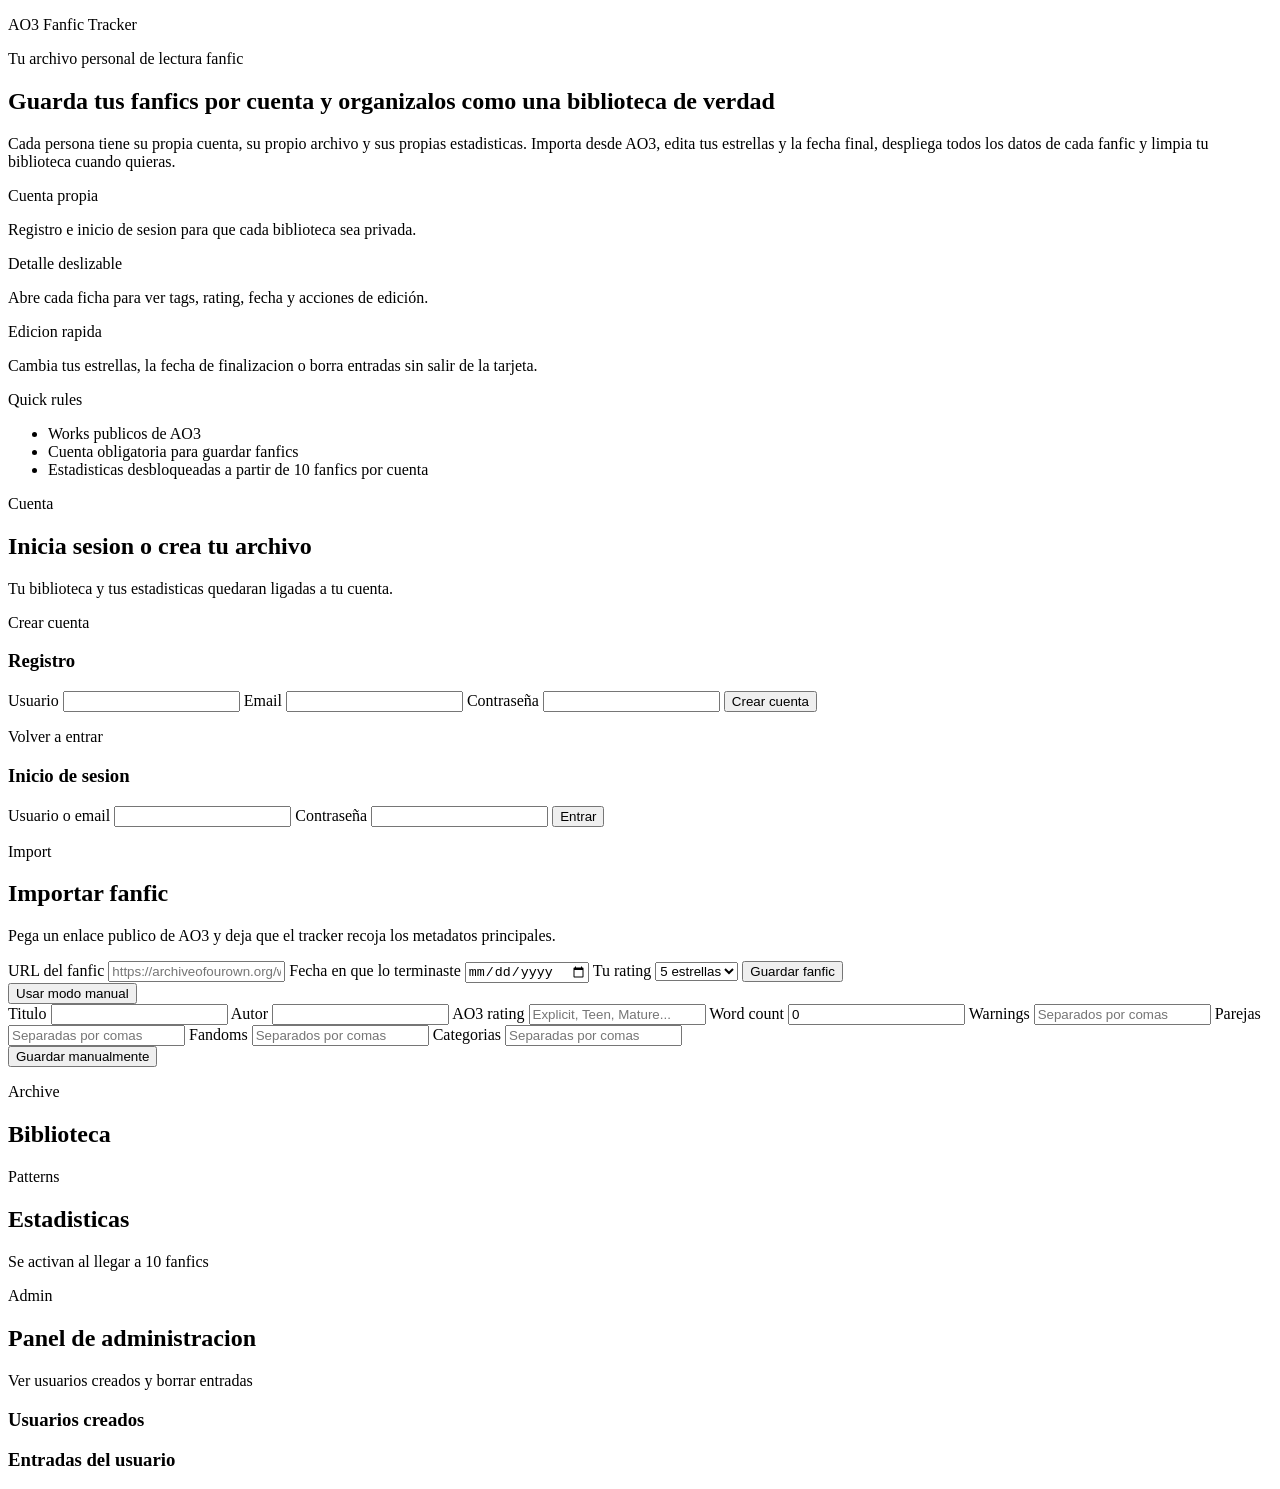
==== src/main/webapp/index.html @ 7736e344 "importacion manual" ====
<!DOCTYPE html>
<html lang="es">
<head>
    <meta charset="UTF-8">
    <meta name="viewport" content="width=device-width, initial-scale=1.0">
    <title>AO3 Fanfic Tracker</title>
    <link rel="preconnect" href="https://fonts.googleapis.com">
    <link rel="preconnect" href="https://fonts.gstatic.com" crossorigin>
    <link href="https://fonts.googleapis.com/css2?family=Cormorant+Garamond:wght@500;600;700&family=Inter:wght@400;500;600;700&display=swap" rel="stylesheet">
    <link rel="stylesheet" href="/css/estilos.css?v=14">
    <script src="/js/app.js?v=12" defer></script>
</head>
<body>
    <div class="page-glow page-glow--left"></div>
    <div class="page-glow page-glow--right"></div>

    <main class="layout">
        <nav class="topbar shell">
            <div class="topbar__brand">
                <span class="topbar__dot"></span>
                <div>
                    <p class="eyebrow">AO3 Fanfic Tracker</p>
                    <p class="topbar__sub">Tu archivo personal de lectura fanfic</p>
                </div>
            </div>
            <div id="authStatus" class="topbar__session"></div>
        </nav>

        <section class="hero shell" id="heroSection">
            <div class="hero-copy">
                <h1>Guarda tus fanfics por cuenta y organizalos como una biblioteca de verdad</h1>
                <p class="intro">
                    Cada persona tiene su propia cuenta, su propio archivo y sus propias estadisticas.
                    Importa desde AO3, edita tus estrellas y la fecha final, despliega todos los datos
                    de cada fanfic y limpia tu biblioteca cuando quieras.
                </p>

                <div class="hero-highlights">
                    <article class="highlight-card">
                        <p class="highlight-card__label">Cuenta propia</p>
                        <p class="highlight-card__text">Registro e inicio de sesion para que cada biblioteca sea privada.</p>
                    </article>
                    <article class="highlight-card">
                        <p class="highlight-card__label">Detalle deslizable</p>
                        <p class="highlight-card__text">Abre cada ficha para ver tags, rating, fecha y acciones de edición.</p>
                    </article>
                    <article class="highlight-card">
                        <p class="highlight-card__label">Edicion rapida</p>
                        <p class="highlight-card__text">Cambia tus estrellas, la fecha de finalizacion o borra entradas sin salir de la tarjeta.</p>
                    </article>
                </div>
            </div>

            <aside class="hero-note">
                <p class="hero-note__title">Quick rules</p>
                <ul>
                    <li>Works publicos de AO3</li>
                    <li>Cuenta obligatoria para guardar fanfics</li>
                    <li>Estadisticas desbloqueadas a partir de 10 fanfics por cuenta</li>
                </ul>
            </aside>
        </section>

        <section class="auth-shell shell" id="authSection">
            <div class="auth-shell__heading">
                <div>
                    <p class="section-label">Cuenta</p>
                    <h2>Inicia sesion o crea tu archivo</h2>
                </div>
                <p class="panel-copy">Tu biblioteca y tus estadisticas quedaran ligadas a tu cuenta.</p>
            </div>

            <div class="auth-grid">
                <article class="auth-card">
                    <p class="auth-card__eyebrow">Crear cuenta</p>
                    <h3>Registro</h3>
                    <form id="registerForm" class="auth-form">
                        <label class="campo">
                            <span>Usuario</span>
                            <input type="text" id="registerUsername" autocomplete="username" required>
                        </label>
                        <label class="campo">
                            <span>Email</span>
                            <input type="email" id="registerEmail" autocomplete="email" required>
                        </label>
                        <label class="campo">
                            <span>Contraseña</span>
                            <input type="password" id="registerPassword" autocomplete="new-password" required>
                        </label>
                        <button class="boton-principal" type="submit">Crear cuenta</button>
                    </form>
                </article>

                <article class="auth-card">
                    <p class="auth-card__eyebrow">Volver a entrar</p>
                    <h3>Inicio de sesion</h3>
                    <form id="loginForm" class="auth-form">
                        <label class="campo">
                            <span>Usuario o email</span>
                            <input type="text" id="loginIdentifier" autocomplete="username" required>
                        </label>
                        <label class="campo">
                            <span>Contraseña</span>
                            <input type="password" id="loginPassword" autocomplete="current-password" required>
                        </label>
                        <button class="boton-secundario" type="submit">Entrar</button>
                    </form>
                </article>
            </div>

            <div id="authEstado" class="estado estado--auth"></div>
        </section>

        <div id="appSection" class="app-section hidden">
            <section class="panel shell" id="importar">
                <div class="panel-heading">
                    <div>
                        <p class="section-label">Import</p>
                        <h2>Importar fanfic</h2>
                    </div>
                    <p class="panel-copy">Pega un enlace publico de AO3 y deja que el tracker recoja los metadatos principales.</p>
                </div>

                <form id="formFanfic" class="grid-form">
                    <label class="campo campo-grande">
                        <span>URL del fanfic</span>
                        <input type="url" id="url" placeholder="https://archiveofourown.org/works/12345678" required>
                    </label>

                    <label class="campo">
                        <span>Fecha en que lo terminaste</span>
                        <input type="date" id="finishedDate" required>
                    </label>

                    <label class="campo">
                        <span>Tu rating</span>
                        <select id="userStars" required>
                            <option value="5">5 estrellas</option>
                            <option value="4">4 estrellas</option>
                            <option value="3">3 estrellas</option>
                            <option value="2">2 estrellas</option>
                            <option value="1">1 estrella</option>
                        </select>
                    </label>

                    <button class="boton-principal" type="submit">Guardar fanfic</button>
                </form>

                <div id="estado" class="estado"></div>

                <div class="manual-import">
                    <button id="toggleManualImport" class="boton-ghost" type="button">Usar modo manual</button>

                    <form id="manualForm" class="manual-form hidden">
                        <div class="manual-form__grid">
                            <label class="campo">
                                <span>Titulo</span>
                                <input type="text" id="manualTitulo" required>
                            </label>

                            <label class="campo">
                                <span>Autor</span>
                                <input type="text" id="manualAutor" required>
                            </label>

                            <label class="campo">
                                <span>AO3 rating</span>
                                <input type="text" id="manualAo3Rating" placeholder="Explicit, Teen, Mature..." required>
                            </label>

                            <label class="campo">
                                <span>Word count</span>
                                <input type="number" id="manualWordCount" min="0" value="0" required>
                            </label>

                            <label class="campo campo-grande">
                                <span>Warnings</span>
                                <input type="text" id="manualWarnings" placeholder="Separados por comas">
                            </label>

                            <label class="campo campo-grande">
                                <span>Parejas</span>
                                <input type="text" id="manualRelationships" placeholder="Separadas por comas">
                            </label>

                            <label class="campo campo-grande">
                                <span>Fandoms</span>
                                <input type="text" id="manualFandoms" placeholder="Separados por comas">
                            </label>

                            <label class="campo campo-grande">
                                <span>Categorias</span>
                                <input type="text" id="manualCategories" placeholder="Separadas por comas">
                            </label>
                        </div>

                        <button class="boton-principal" type="submit">Guardar manualmente</button>
                    </form>
                </div>
            </section>

            <section class="panel shell" id="biblioteca">
                <div class="cabecera-seccion">
                    <div>
                        <p class="section-label">Archive</p>
                        <h2>Biblioteca</h2>
                    </div>
                    <p id="contadorFanfics" class="contador"></p>
                </div>
                <div id="listaFanfics" class="lista-fanfics"></div>
                <div id="paginacionFanfics" class="paginacion-fanfics"></div>
            </section>

            <section class="panel shell" id="estadisticas">
                <div class="cabecera-seccion">
                    <div>
                        <p class="section-label">Patterns</p>
                        <h2>Estadisticas</h2>
                    </div>
                    <p class="contador">Se activan al llegar a 10 fanfics</p>
                </div>
                <div id="stats" class="stats"></div>
            </section>

            <section class="panel shell hidden" id="adminSection">
                <div class="cabecera-seccion">
                    <div>
                        <p class="section-label">Admin</p>
                        <h2>Panel de administracion</h2>
                    </div>
                    <p class="contador">Ver usuarios creados y borrar entradas</p>
                </div>

                <div class="admin-grid">
                    <article class="admin-card">
                        <h3>Usuarios creados</h3>
                        <div id="adminUsers" class="admin-list"></div>
                    </article>

                    <article class="admin-card">
                        <h3 id="adminFanficsTitle">Entradas del usuario</h3>
                        <div id="adminFanfics" class="admin-list"></div>
                    </article>
                </div>

                <div id="adminEstado" class="estado"></div>
            </section>
        </div>
    </main>

    
</body>
</html>
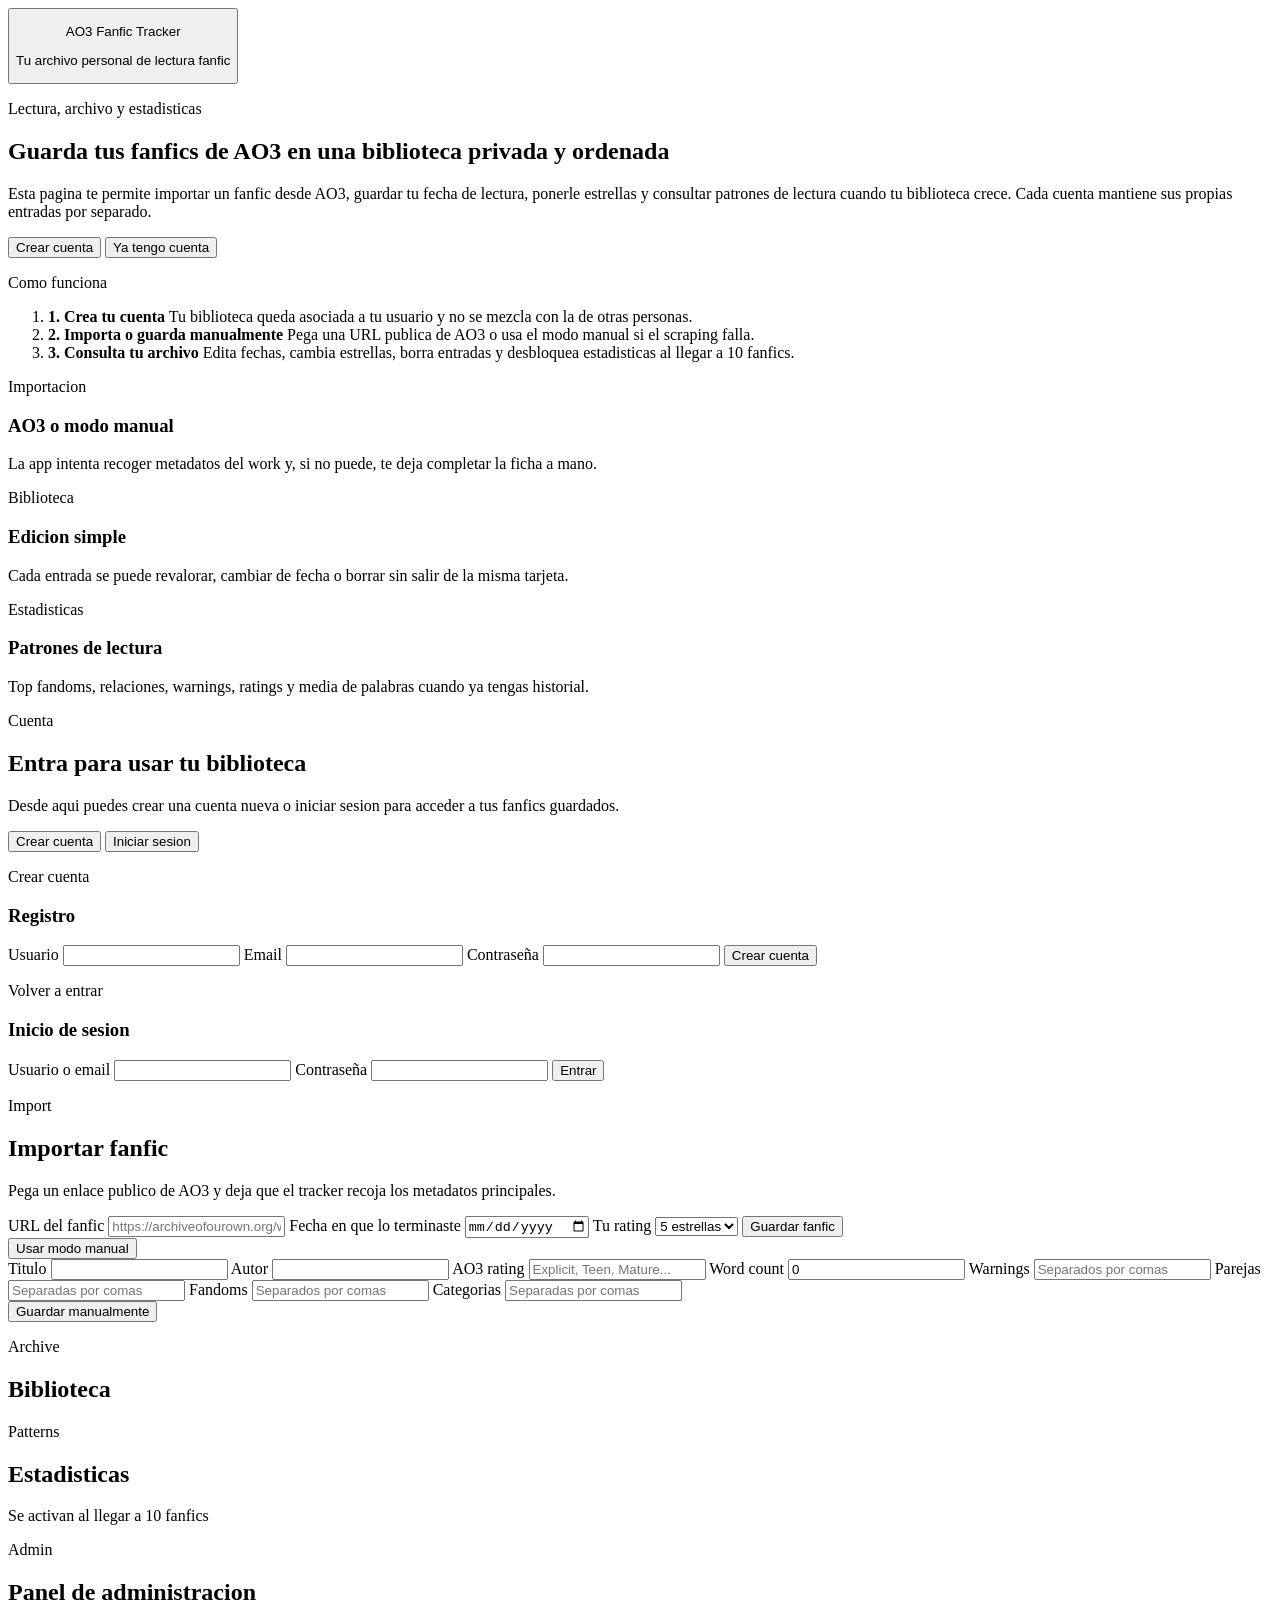
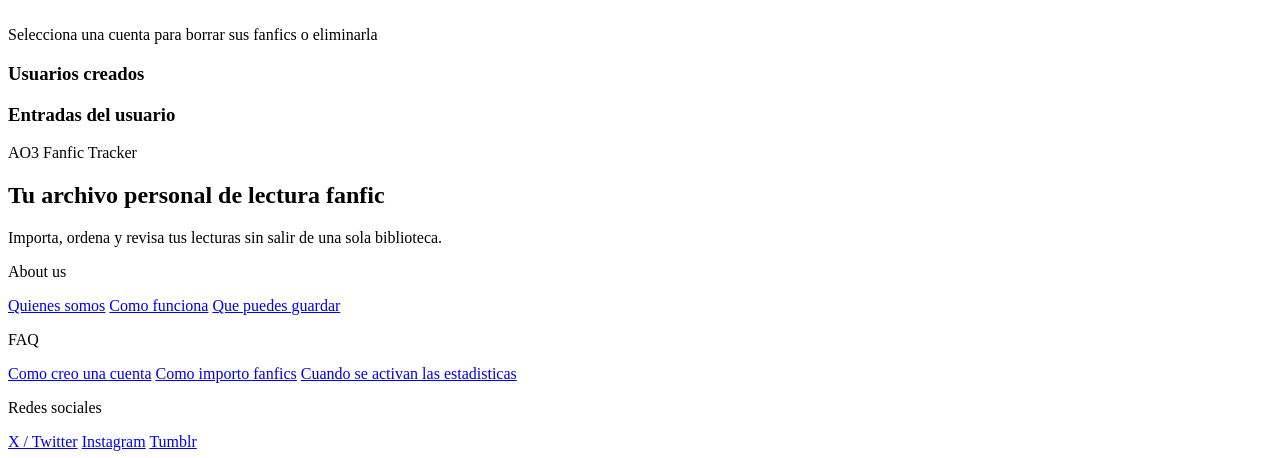
==== commit 01594467: "footer" ====
--- a/src/main/webapp/index.html
+++ b/src/main/webapp/index.html
@@ -7,8 +7,8 @@
     <link rel="preconnect" href="https://fonts.googleapis.com">
     <link rel="preconnect" href="https://fonts.gstatic.com" crossorigin>
     <link href="https://fonts.googleapis.com/css2?family=Cormorant+Garamond:wght@500;600;700&family=Inter:wght@400;500;600;700&display=swap" rel="stylesheet">
-    <link rel="stylesheet" href="/css/estilos.css?v=14">
-    <script src="/js/app.js?v=12" defer></script>
+    <link rel="stylesheet" href="/css/estilos.css?v=20">
+    <script src="/js/app.js?v=19" defer></script>
 </head>
 <body>
     <div class="page-glow page-glow--left"></div>
@@ -16,62 +16,86 @@
 
     <main class="layout">
         <nav class="topbar shell">
-            <div class="topbar__brand">
+            <button class="topbar__brand topbar__brand-button" type="button" data-action="open-home">
                 <span class="topbar__dot"></span>
                 <div>
                     <p class="eyebrow">AO3 Fanfic Tracker</p>
                     <p class="topbar__sub">Tu archivo personal de lectura fanfic</p>
                 </div>
-            </div>
+            </button>
             <div id="authStatus" class="topbar__session"></div>
         </nav>
 
-        <section class="hero shell" id="heroSection">
-            <div class="hero-copy">
-                <h1>Guarda tus fanfics por cuenta y organizalos como una biblioteca de verdad</h1>
-                <p class="intro">
-                    Cada persona tiene su propia cuenta, su propio archivo y sus propias estadisticas.
-                    Importa desde AO3, edita tus estrellas y la fecha final, despliega todos los datos
-                    de cada fanfic y limpia tu biblioteca cuando quieras.
-                </p>
-
-                <div class="hero-highlights">
-                    <article class="highlight-card">
-                        <p class="highlight-card__label">Cuenta propia</p>
-                        <p class="highlight-card__text">Registro e inicio de sesion para que cada biblioteca sea privada.</p>
-                    </article>
-                    <article class="highlight-card">
-                        <p class="highlight-card__label">Detalle deslizable</p>
-                        <p class="highlight-card__text">Abre cada ficha para ver tags, rating, fecha y acciones de edición.</p>
-                    </article>
-                    <article class="highlight-card">
-                        <p class="highlight-card__label">Edicion rapida</p>
-                        <p class="highlight-card__text">Cambia tus estrellas, la fecha de finalizacion o borra entradas sin salir de la tarjeta.</p>
-                    </article>
-                </div>
-            </div>
-
-            <aside class="hero-note">
-                <p class="hero-note__title">Quick rules</p>
-                <ul>
-                    <li>Works publicos de AO3</li>
-                    <li>Cuenta obligatoria para guardar fanfics</li>
-                    <li>Estadisticas desbloqueadas a partir de 10 fanfics por cuenta</li>
-                </ul>
-            </aside>
+        <section class="hero shell" id="inicio">
+            <div class="hero__content">
+                <div class="hero__copy">
+                    <p class="archive-kicker">Lectura, archivo y estadisticas</p>
+                    <h1>Guarda tus fanfics de AO3 en una biblioteca privada y ordenada</h1>
+                    <p class="intro">
+                        Esta pagina te permite importar un fanfic desde AO3, guardar tu fecha de lectura, ponerle
+                        estrellas y consultar patrones de lectura cuando tu biblioteca crece. Cada cuenta mantiene sus
+                        propias entradas por separado.
+                    </p>
+                    <div class="hero__actions">
+                        <button class="boton-principal" type="button" data-action="open-auth-register">Crear cuenta</button>
+                        <button class="boton-ghost" type="button" data-action="open-auth-login">Ya tengo cuenta</button>
+                    </div>
+                </div>
+
+                <aside class="hero__panel">
+                    <p class="hero__panel-eyebrow">Como funciona</p>
+                    <ol class="hero__steps">
+                        <li>
+                            <strong>1. Crea tu cuenta</strong>
+                            <span>Tu biblioteca queda asociada a tu usuario y no se mezcla con la de otras personas.</span>
+                        </li>
+                        <li>
+                            <strong>2. Importa o guarda manualmente</strong>
+                            <span>Pega una URL publica de AO3 o usa el modo manual si el scraping falla.</span>
+                        </li>
+                        <li>
+                            <strong>3. Consulta tu archivo</strong>
+                            <span>Edita fechas, cambia estrellas, borra entradas y desbloquea estadisticas al llegar a 10 fanfics.</span>
+                        </li>
+                    </ol>
+                </aside>
+            </div>
+
+            <div class="hero__highlights">
+                <article class="highlight-card">
+                    <p class="auth-card__eyebrow">Importacion</p>
+                    <h3>AO3 o modo manual</h3>
+                    <p class="panel-copy">La app intenta recoger metadatos del work y, si no puede, te deja completar la ficha a mano.</p>
+                </article>
+                <article class="highlight-card">
+                    <p class="auth-card__eyebrow">Biblioteca</p>
+                    <h3>Edicion simple</h3>
+                    <p class="panel-copy">Cada entrada se puede revalorar, cambiar de fecha o borrar sin salir de la misma tarjeta.</p>
+                </article>
+                <article class="highlight-card">
+                    <p class="auth-card__eyebrow">Estadisticas</p>
+                    <h3>Patrones de lectura</h3>
+                    <p class="panel-copy">Top fandoms, relaciones, warnings, ratings y media de palabras cuando ya tengas historial.</p>
+                </article>
+            </div>
         </section>
 
         <section class="auth-shell shell" id="authSection">
             <div class="auth-shell__heading">
-                <div>
-                    <p class="section-label">Cuenta</p>
-                    <h2>Inicia sesion o crea tu archivo</h2>
-                </div>
-                <p class="panel-copy">Tu biblioteca y tus estadisticas quedaran ligadas a tu cuenta.</p>
-            </div>
-
-            <div class="auth-grid">
-                <article class="auth-card">
+                <p class="archive-kicker">Cuenta</p>
+                <h2>Entra para usar tu biblioteca</h2>
+                <p class="intro">
+                    Desde aqui puedes crear una cuenta nueva o iniciar sesion para acceder a tus fanfics guardados.
+                </p>
+            </div>
+
+            <div class="auth-switch" role="tablist" aria-label="Cambiar entre registro e inicio de sesion">
+                <button class="auth-switch__button is-active" type="button" id="showRegisterButton" data-auth-view="register" aria-selected="true">Crear cuenta</button>
+                <button class="auth-switch__button" type="button" id="showLoginButton" data-auth-view="login" aria-selected="false">Iniciar sesion</button>
+            </div>
+
+            <div class="auth-grid auth-grid--single">
+                <article class="auth-card" id="registerCard">
                     <p class="auth-card__eyebrow">Crear cuenta</p>
                     <h3>Registro</h3>
                     <form id="registerForm" class="auth-form">
@@ -91,7 +115,7 @@
                     </form>
                 </article>
 
-                <article class="auth-card">
+                <article class="auth-card hidden" id="loginCard">
                     <p class="auth-card__eyebrow">Volver a entrar</p>
                     <h3>Inicio de sesion</h3>
                     <form id="loginForm" class="auth-form">
@@ -108,7 +132,7 @@
                 </article>
             </div>
 
-            <div id="authEstado" class="estado estado--auth"></div>
+            <div id="authEstado" class="estado estado--auth" role="status" aria-live="polite" aria-atomic="true"></div>
         </section>
 
         <div id="appSection" class="app-section hidden">
@@ -146,10 +170,10 @@
                     <button class="boton-principal" type="submit">Guardar fanfic</button>
                 </form>
 
-                <div id="estado" class="estado"></div>
+                <div id="estado" class="estado" role="status" aria-live="polite" aria-atomic="true"></div>
 
                 <div class="manual-import">
-                    <button id="toggleManualImport" class="boton-ghost" type="button">Usar modo manual</button>
+                    <button id="toggleManualImport" class="boton-ghost" type="button" aria-expanded="false">Usar modo manual</button>
 
                     <form id="manualForm" class="manual-form hidden">
                         <div class="manual-form__grid">
@@ -228,7 +252,7 @@
                         <p class="section-label">Admin</p>
                         <h2>Panel de administracion</h2>
                     </div>
-                    <p class="contador">Ver usuarios creados y borrar entradas</p>
+                    <p class="contador">Selecciona una cuenta para borrar sus fanfics o eliminarla</p>
                 </div>
 
                 <div class="admin-grid">
@@ -238,16 +262,48 @@
                     </article>
 
                     <article class="admin-card">
-                        <h3 id="adminFanficsTitle">Entradas del usuario</h3>
+                        <div class="admin-card__header">
+                            <h3 id="adminFanficsTitle">Entradas del usuario</h3>
+                            <div id="adminSelectedActions" class="admin-card__actions"></div>
+                        </div>
                         <div id="adminFanfics" class="admin-list"></div>
                     </article>
                 </div>
 
-                <div id="adminEstado" class="estado"></div>
+                <div id="adminEstado" class="estado" role="status" aria-live="polite" aria-atomic="true"></div>
             </section>
         </div>
+
+        <footer class="footer shell">
+            <div class="footer__brand">
+                <p class="archive-kicker">AO3 Fanfic Tracker</p>
+                <h2 class="footer__title">Tu archivo personal de lectura fanfic</h2>
+                <p class="footer__text">
+                    Importa, ordena y revisa tus lecturas sin salir de una sola biblioteca.
+                </p>
+            </div>
+
+            <div class="footer__group">
+                <p class="footer__heading">About us</p>
+                <a class="footer__link" href="#inicio">Quienes somos</a>
+                <a class="footer__link" href="#biblioteca">Como funciona</a>
+                <a class="footer__link" href="#estadisticas">Que puedes guardar</a>
+            </div>
+
+            <div class="footer__group">
+                <p class="footer__heading">FAQ</p>
+                <a class="footer__link" href="#authSection">Como creo una cuenta</a>
+                <a class="footer__link" href="#importar">Como importo fanfics</a>
+                <a class="footer__link" href="#estadisticas">Cuando se activan las estadisticas</a>
+            </div>
+
+            <div class="footer__group">
+                <p class="footer__heading">Redes sociales</p>
+                <a class="footer__link" href="https://x.com" target="_blank" rel="noopener noreferrer">X / Twitter</a>
+                <a class="footer__link" href="https://www.instagram.com" target="_blank" rel="noopener noreferrer">Instagram</a>
+                <a class="footer__link" href="https://www.tumblr.com" target="_blank" rel="noopener noreferrer">Tumblr</a>
+            </div>
+        </footer>
     </main>
-
-    
 </body>
 </html>
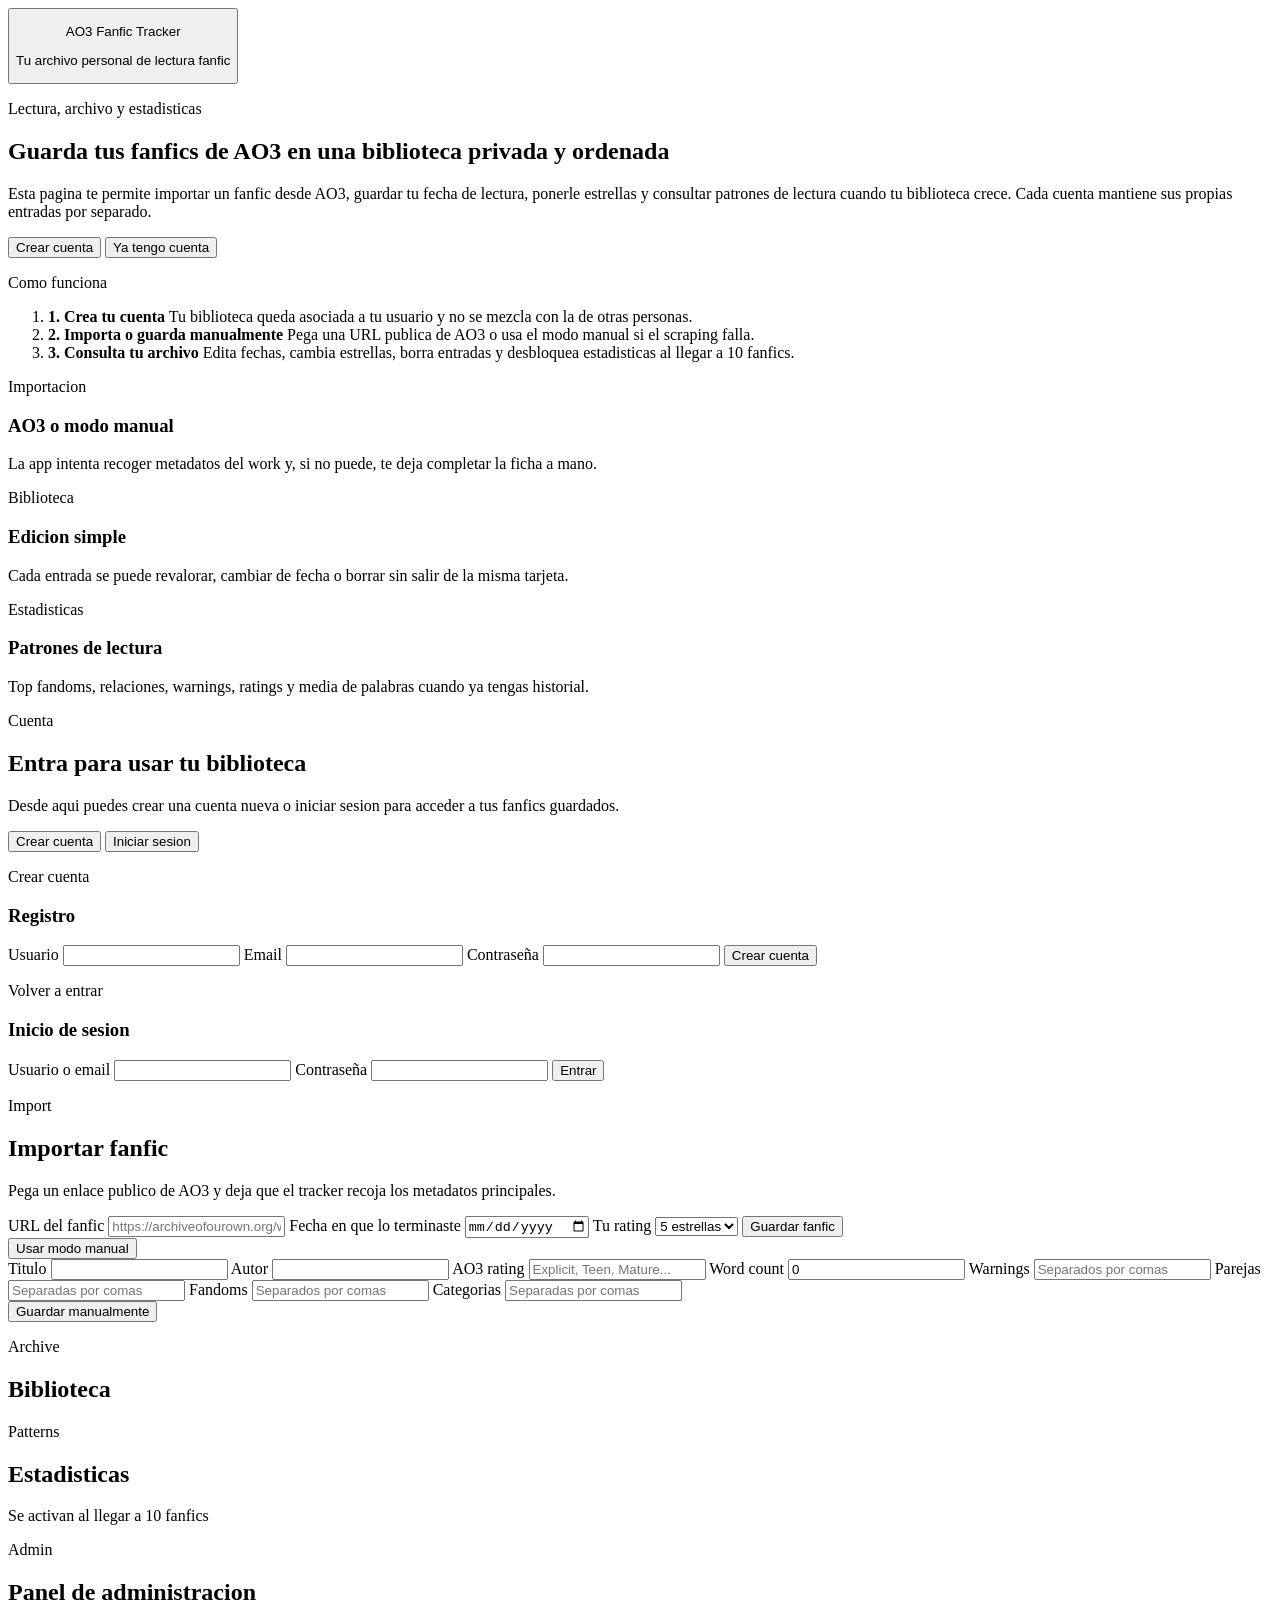
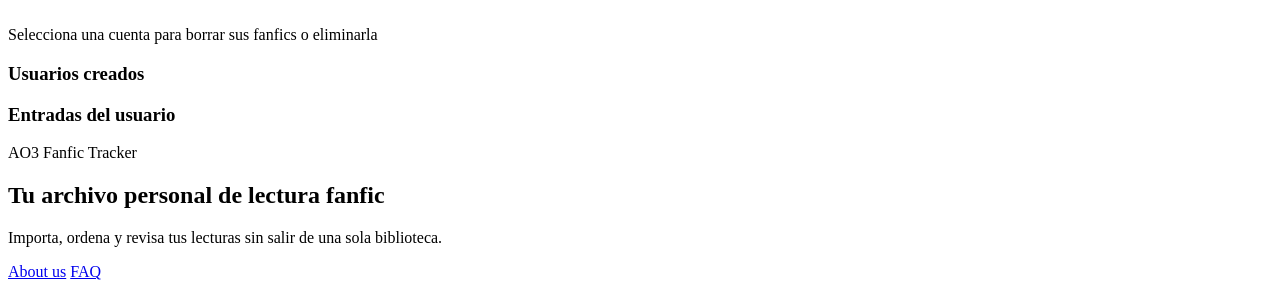
==== commit 3f6e59e6: "mmt" ====
--- a/src/main/webapp/index.html
+++ b/src/main/webapp/index.html
@@ -283,26 +283,10 @@
                 </p>
             </div>
 
-            <div class="footer__group">
-                <p class="footer__heading">About us</p>
-                <a class="footer__link" href="#inicio">Quienes somos</a>
-                <a class="footer__link" href="#biblioteca">Como funciona</a>
-                <a class="footer__link" href="#estadisticas">Que puedes guardar</a>
-            </div>
-
-            <div class="footer__group">
-                <p class="footer__heading">FAQ</p>
-                <a class="footer__link" href="#authSection">Como creo una cuenta</a>
-                <a class="footer__link" href="#importar">Como importo fanfics</a>
-                <a class="footer__link" href="#estadisticas">Cuando se activan las estadisticas</a>
-            </div>
-
-            <div class="footer__group">
-                <p class="footer__heading">Redes sociales</p>
-                <a class="footer__link" href="https://x.com" target="_blank" rel="noopener noreferrer">X / Twitter</a>
-                <a class="footer__link" href="https://www.instagram.com" target="_blank" rel="noopener noreferrer">Instagram</a>
-                <a class="footer__link" href="https://www.tumblr.com" target="_blank" rel="noopener noreferrer">Tumblr</a>
-            </div>
+            <nav class="footer__nav" aria-label="Enlaces del pie de pagina">
+                <a class="footer__link footer__link--primary" href="/about.html">About us</a>
+                <a class="footer__link footer__link--primary" href="/faq.html">FAQ</a>
+            </nav>
         </footer>
     </main>
 </body>
